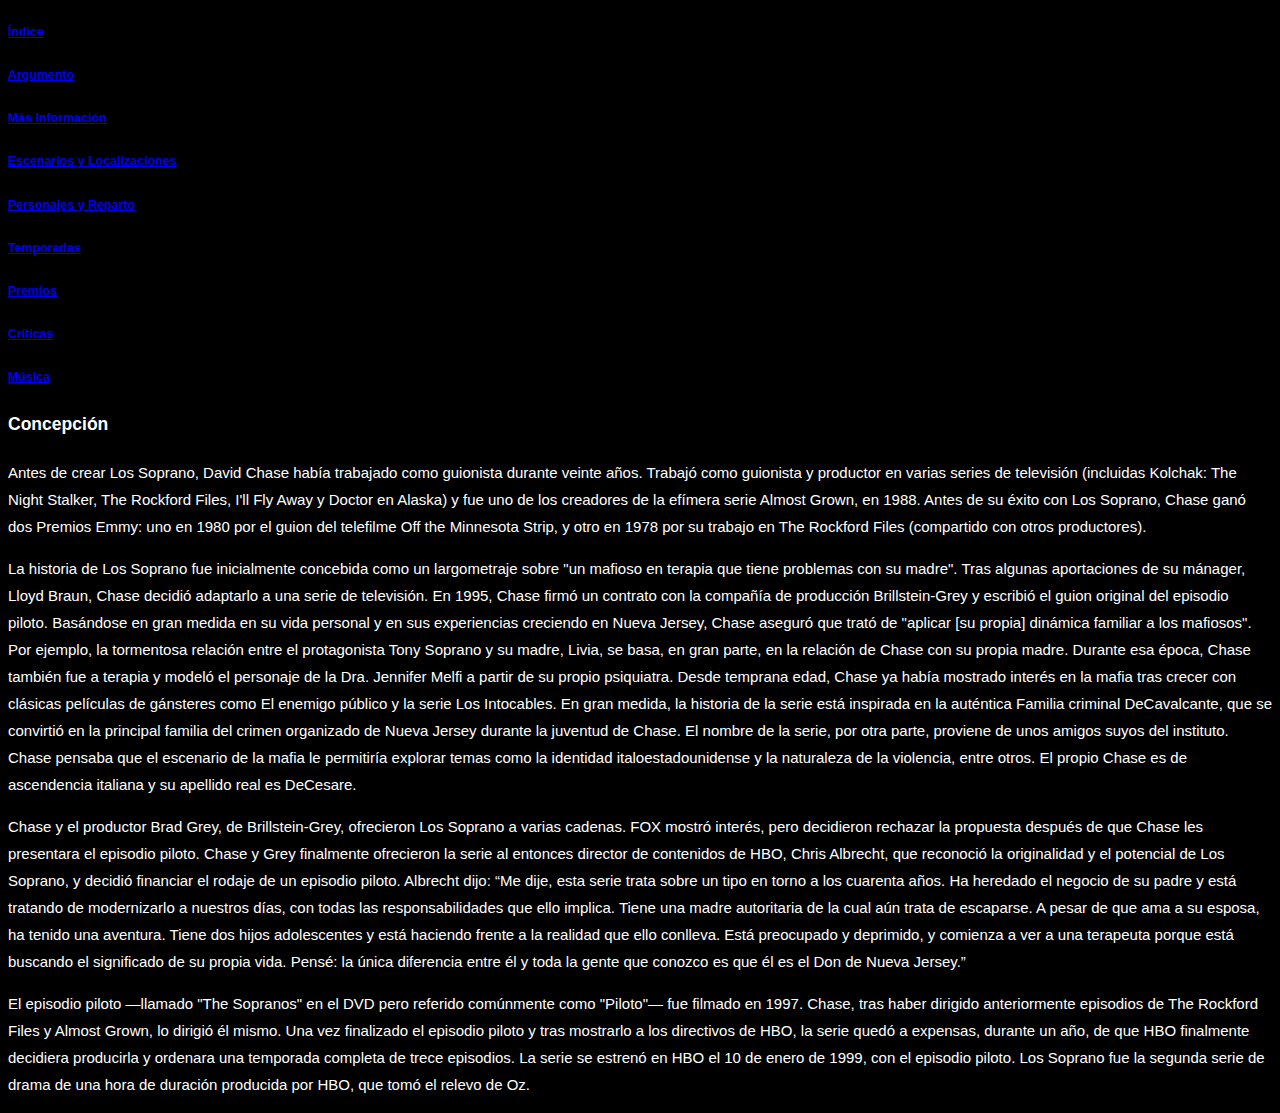
==== Concepcion.html @ 7cc82133 "first commit" ====
<!DOCTYPE html>
<html lang="es">
<head>
    <meta charset="UTF-8">
    <meta name="viewport" content="width=device-width, initial-scale=1.0">
    <meta http-equiv="X-UA-Compatible" content="ie=edge">
    <link rel="stylesheet" href="estilos.css">
    <title>Document</title>
</head>
<body>
                        <h5>
                                <a href=index.html>Índice</a> 
                        </h5>
                        <h5>
                                <a href=Argumento.html>Argumento</a>
                            </h5>
                        
                            <h5>
                                <a href=Informacion.html>Más Información</a>
                            </h5>
                        
                            <h5>
                                <a href=Escenarios.html>Escenarios y Localizaciones</a>
                            </h5>
                            <h5>
                                <a href=Personajes.html>Personajes y Reparto</a>
                            </h5>
                                
                            <h5>
                                <a href=Temporadas.html>Temporadas</a>
                            </h5>
                            
                            <h5>
                                <a href=Premios.html>Premios</a> 
                            </h5>
                            <h5>
                                    <a href=Criticas.html>Críticas</a> 
                                </h5>
                                <h5>
                                        <a href=Musica.html>Música</a> 
                                </h5>
                        
    <h3>
        Concepción
    </h3>

    <p>
            Antes de crear Los Soprano, David Chase había trabajado como guionista durante veinte años.
            Trabajó como guionista y productor en varias series de televisión (incluidas Kolchak: The Night
            Stalker, The Rockford Files, I'll Fly Away y Doctor en Alaska) y fue uno de los creadores de la
            efímera serie Almost Grown, en 1988. Antes de su éxito con Los Soprano, Chase ganó dos
            Premios Emmy: uno en 1980 por el guion del telefilme Off the Minnesota Strip, y otro en 1978
            por su trabajo en The Rockford Files (compartido con otros productores).
    </p>

    <p>
            La historia de Los Soprano fue inicialmente concebida como un largometraje sobre "un mafioso
            en terapia que tiene problemas con su madre". Tras algunas aportaciones de su mánager,
            Lloyd Braun, Chase decidió adaptarlo a una serie de televisión. En 1995, Chase firmó un
            contrato con la compañía de producción Brillstein-Grey y escribió el guion original del episodio
            piloto. Basándose en gran medida en su vida personal y en sus experiencias creciendo en
            Nueva Jersey, Chase aseguró que trató de "aplicar [su propia] dinámica familiar a los
            mafiosos". Por ejemplo, la tormentosa relación entre el protagonista Tony Soprano y su madre,
            Livia, se basa, en gran parte, en la relación de Chase con su propia madre. Durante esa época,
            Chase también fue a terapia y modeló el personaje de la Dra. Jennifer Melfi a partir de su
            propio psiquiatra. Desde temprana edad, Chase ya había mostrado interés en la mafia tras
            crecer con clásicas películas de gánsteres como El enemigo público y la serie Los Intocables.
            En gran medida, la historia de la serie está inspirada en la auténtica Familia criminal
            DeCavalcante, que se convirtió en la principal familia del crimen organizado de Nueva Jersey
            durante la juventud de Chase. El nombre de la serie, por otra parte, proviene de unos amigos
            suyos del instituto. Chase pensaba que el escenario de la mafia le permitiría explorar temas
            como la identidad italoestadounidense y la naturaleza de la violencia, entre otros. El propio
            Chase es de ascendencia italiana y su apellido real es DeCesare.
    </p>

    <p>
            Chase y el productor Brad Grey, de Brillstein-Grey, ofrecieron Los Soprano a varias cadenas.
            FOX mostró interés, pero decidieron rechazar la propuesta después de que Chase les
            presentara el episodio piloto. Chase y Grey finalmente ofrecieron la serie al entonces director
            de contenidos de HBO, Chris Albrecht, que reconoció la originalidad y el potencial de Los
            Soprano, y decidió financiar el rodaje de un episodio piloto. Albrecht dijo: “Me dije, esta serie
            trata sobre un tipo en torno a los cuarenta años. Ha heredado el negocio de su padre y está
            tratando de modernizarlo a nuestros días, con todas las responsabilidades que ello implica.
            Tiene una madre autoritaria de la cual aún trata de escaparse. A pesar de que ama a su
            esposa, ha tenido una aventura. Tiene dos hijos adolescentes y está haciendo frente a la
            realidad que ello conlleva. Está preocupado y deprimido, y comienza a ver a una terapeuta
            porque está buscando el significado de su propia vida. Pensé: la única diferencia entre él y toda
            la gente que conozco es que él es el Don de Nueva Jersey.”
    </p>

    <p>
            El episodio piloto —llamado "The Sopranos" en el DVD pero referido comúnmente como
            "Piloto"— fue filmado en 1997. Chase, tras haber dirigido anteriormente episodios de The
            Rockford Files y Almost Grown, lo dirigió él mismo. Una vez finalizado el episodio piloto y tras
            mostrarlo a los directivos de HBO, la serie quedó a expensas, durante un año, de que HBO
            finalmente decidiera producirla y ordenara una temporada completa de trece episodios. La serie
            se estrenó en HBO el 10 de enero de 1999, con el episodio piloto. Los Soprano fue la segunda
            serie de drama de una hora de duración producida por HBO, que tomó el relevo de Oz.
    </p>
</body>
</html>
---- estilos.css ----
body {
      font: 400 15px Tahoma, sans-serif;
      line-height: 1.8;
      color: #ffffff;
      background-color: #000000;
  }
h1 {
      background-color:#FF5733; 
      color: #fff;
      text-transform: uppercase;
      padding: 100px 25px;
      text-align: center;     
  }
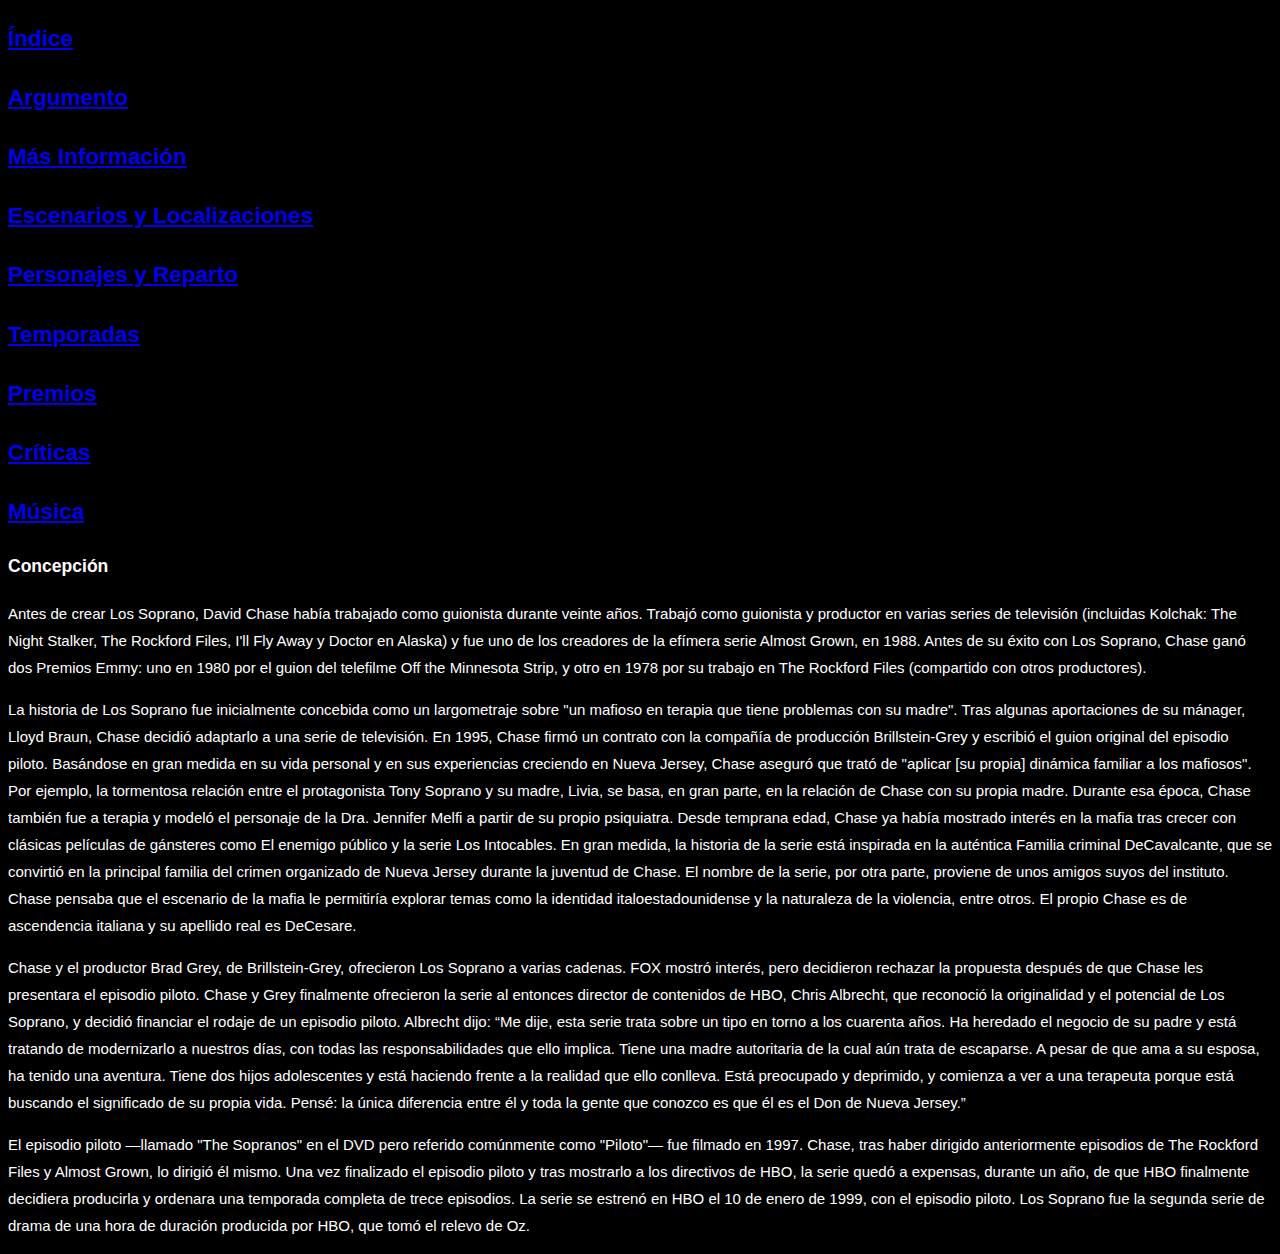
==== commit 2df3b1cc: "first commit" ====
--- a/Concepcion.html
+++ b/Concepcion.html
@@ -8,37 +8,37 @@
     <title>Document</title>
 </head>
 <body>
-                        <h5>
+                        <h2>
                                 <a href=index.html>Índice</a> 
-                        </h5>
-                        <h5>
+                        </h2>
+                        <h2>
                                 <a href=Argumento.html>Argumento</a>
-                            </h5>
+                            </h2>
                         
-                            <h5>
+                            <h2>
                                 <a href=Informacion.html>Más Información</a>
-                            </h5>
+                            </h2>
                         
-                            <h5>
+                            <h2>
                                 <a href=Escenarios.html>Escenarios y Localizaciones</a>
-                            </h5>
-                            <h5>
+                            </h2>
+                            <h2>
                                 <a href=Personajes.html>Personajes y Reparto</a>
-                            </h5>
+                            </h2>
                                 
-                            <h5>
+                            <h2>
                                 <a href=Temporadas.html>Temporadas</a>
-                            </h5>
+                            </h2>
                             
-                            <h5>
+                            <h2>
                                 <a href=Premios.html>Premios</a> 
-                            </h5>
-                            <h5>
+                            </h2>
+                            <h2>
                                     <a href=Criticas.html>Críticas</a> 
-                                </h5>
-                                <h5>
+                                </h2>
+                                <h2>
                                         <a href=Musica.html>Música</a> 
-                                </h5>
+                                </h2>
                         
     <h3>
         Concepción
